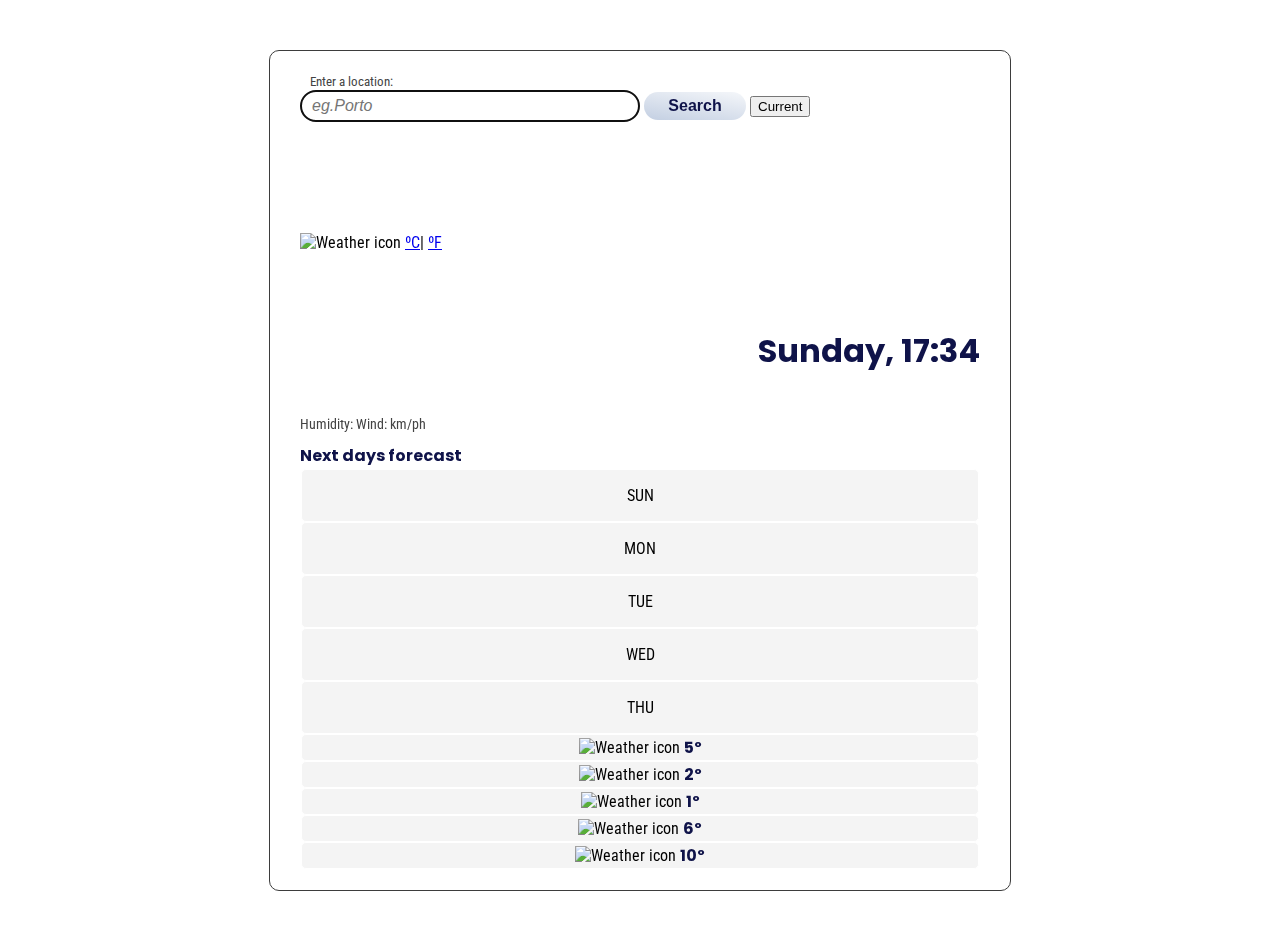
==== index.html @ 5b16f44a "Project update" ====
<!DOCTYPE html>
<html lang="en">
  <head>
    <meta charset="UTF-8" />
    <meta http-equiv="X-UA-Compatible" content="IE=edge" />
    <meta name="viewport" content="width=device-width, initial-scale=1.0" />
    <script src="https://unpkg.com/axios/dist/axios.min.js"></script>
    <title>🌡 Cat WeatherApp 🌡</title>
    <link
      href="https://cdn.jsdelivr.net/npm/bootstrap@5.1.3/dist/css/bootstrap.min.css"
      rel="stylesheet"
      integrity="sha384-1BmE4kWBq78iYhFldvKuhfTAU6auU8tT94WrHftjDbrCEXSU1oBoqyl2QvZ6jIW3"
      crossorigin="anonymous"
    />
    <link rel="stylesheet" href="src/style.css" />
    <link rel="preconnect" href="https://fonts.googleapis.com" />
    <link rel="preconnect" href="https://fonts.gstatic.com" crossorigin />
    <link
      href="https://fonts.googleapis.com/css2?family=Poppins:ital,wght@0,500;0,600;0,700;0,800;0,900;1,500;1,600;1,700;1,800;1,900&family=Roboto+Condensed:ital,wght@0,300;0,400;0,700;1,300;1,400;1,700&display=swap"
      rel="stylesheet"
    />
  </head>
  <body>
    <div class="container">
      <div class="weather-app">
        <form id="location-search-bar" action="">
          <label for="LocationSearchBar"> Enter a location: </label>
          <br />
          <input
            class="search-bar"
            type="search"
            name="Location"
            id="location-search-input"
            placeholder="eg.Porto"
            autofocus="o"
          />
          <input class="search-button" type="submit" value="Search" />
          <button 
          type="button" 
          class="btn btn-success"
          id="current-location-button"
          >Current</button>
        </form>

        <div class="section-1">
          <div class="row">
            <div class="col-6">
              <img
              src=https://freepngimg.com/download/rain/72580-ico-thunderstorm-rain-lightning-weather-icon.png
              class="weather-icon-main" alt="Weather icon" />
              <span class="unit" id="unit"></span>
              <span>
                <a href="#" id="celsius-value">ºC</a>|
                <a href="#" id="fahrenheit-value">ºF</a>
              </span>
            </div>

            <div class="col-6">
              <h2 id="city"></h2>
              <h3></h3>
            </div>
          </div>
        </div>

        <ul>
          <li id="description"></span></li>
          <br />
          <li>Humidity: <span id="humidity"></span></li>
          <li>Wind: <span id="wind"></span>km/ph</li>
        </ul>

        <div class="section-1">
          <h4>Next days forecast</h4>
          <div class="table">
            <div class="top-row">
              <div class="row">
                <div class="col">
                  <p>SUN</p>
                </div>
                <div class="col">
                  <p>MON</p>
                </div>
                <div class="col">
                  <p>TUE</p>
                </div>
                <div class="col">
                  <p>WED</p>
                </div>
                <div class="col">
                  <p>THU</p>
                </div>
              </div>
            </div>
            <div class="bottom-row">
              <div class="row">
                <div class="col">
                  <img
                    src="https://www.pngkit.com/png/full/9-93473_costech-solar-power-sensor-wall-light-20-led.png"
                    class="weather-icons"
                    alt="Weather icon"
                  />
                  <h4>5º</h4>
                </div>
                <div class="col">
                  <img
                    src="https://www.pngkit.com/png/full/9-93473_costech-solar-power-sensor-wall-light-20-led.png"
                    class="weather-icons"
                    alt="Weather icon"
                  />
                  <h4>2º</h4>
                </div>
                <div class="col">
                  <img
                    src="https://download.spinetix.com/content/widgets/icons/weather/13d.png"
                    class="weather-icons"
                    alt="Weather icon"
                  />
                  <h4>1º</h4>
                </div>
                <div class="col">
                  <img
                  src=https://freepngimg.com/download/rain/72580-ico-thunderstorm-rain-lightning-weather-icon.png
                  class="weather-icons" alt="Weather icon" />
                  <h4>6º</h4>
                </div>
                <div class="col">
                  <img
                    src="https://www.pngkit.com/png/full/9-93473_costech-solar-power-sensor-wall-light-20-led.png"
                    class="weather-icons"
                    alt="Weather icon"
                  />
                  <h4>10º</h4>
                </div>
              </div>
            </div>
          </div>
        </div>
      </div>
    </div>
    <script src="src/scrip.js"></script>
  </body>
</html>
---- src/style.css ----
body {
  margin: 50px;
  font-family: "Roboto Condensed", sans-serif;
}

form {
  margin: 0px 10px;
  padding: 10px;
}

label {
  color: #434343;
  margin-bottom: 5px;
  font-size: 0.8rem;
  padding: 0px 10px;
}

h2,
h3,
h4 {
  font-family: "Poppins", sans-serif;
  color: #0f1349;
}

.unit {
  padding-top: 80px 0px 0px 0px;
  font-family: "Poppins", sans-serif;
  color: #0f1349;
  font-size: 6rem;
  font-weight: 800;
  text-align: left;
  display: inline;
}

h2 {
  font-size: 3rem;
  font-weight: 800;
  text-align: right;
  margin: 0;
  padding: 10px 0px 15px 0px;
}

h3 {
  font-size: 2rem;
  text-align: right;
  margin: 0;
  padding: 15px 0px 10px 0px;
}

h4 {
  display: inline;
  padding: 10px 0px;
}

h5 {
  font-family: "Roboto Condensed", sans-serif;
  text-align: left;
}

h6 {
  font-family: "Roboto Condensed", sans-serif;
  text-align: left;
  margin-top: 70px;
}

p {
  font-family: "Roboto Condensed", sans-serif;
}

ul {
  padding: 0px 10px;
  margin: 0px 10px;
}

li {
  display: inline;
  font-size: 0.9rem;
  color: #434343;
}

table {
  display: block;
  text-align: center;
}

.top .col {
  background: aqua;
}

.weather-app {
  border: 1px solid #3d3d3d;
  border-radius: 10px;
  padding: 10px;
  max-width: 720px;
  margin: auto;
}

.search-bar {
  width: 50%;
  padding: 5px 10px;
  font-size: 1rem;
  font-style: italic;
  border-style: solid;
  border-color: #dddddd;
  border-radius: 30px;
}

.search-button {
  width: 15%;
  padding: 5px;
  font-size: 1rem;
  font-weight: bold;
  color: #0f1349;
  border-style: none;
  border-radius: 30px;
  background: linear-gradient(190deg, #f5f7fa 0%, #c3cfe2 100%);
  transition: all 0.3s ease-in-out;
}

.search-button:hover {
  color: #18135e;
  background: linear-gradient(-190deg, #f5f7fa 0%, #c3cfe2 100%);
}

.section-1 {
  margin: 0px 10px;
  padding: 10px;
}

.weather-icon-main {
  display: inline;
  width: 100px;
}

.table {
  display: block;
  text-align: center;
  border: 1px solid #fff;
  border-radius: 5px;
}
.table .col {
  background-color: #ebebeb90;
  border: 1px solid #fff;
  border-radius: 5px;
}
.weather-icons {
  display: inline;
  width: 70px;
}
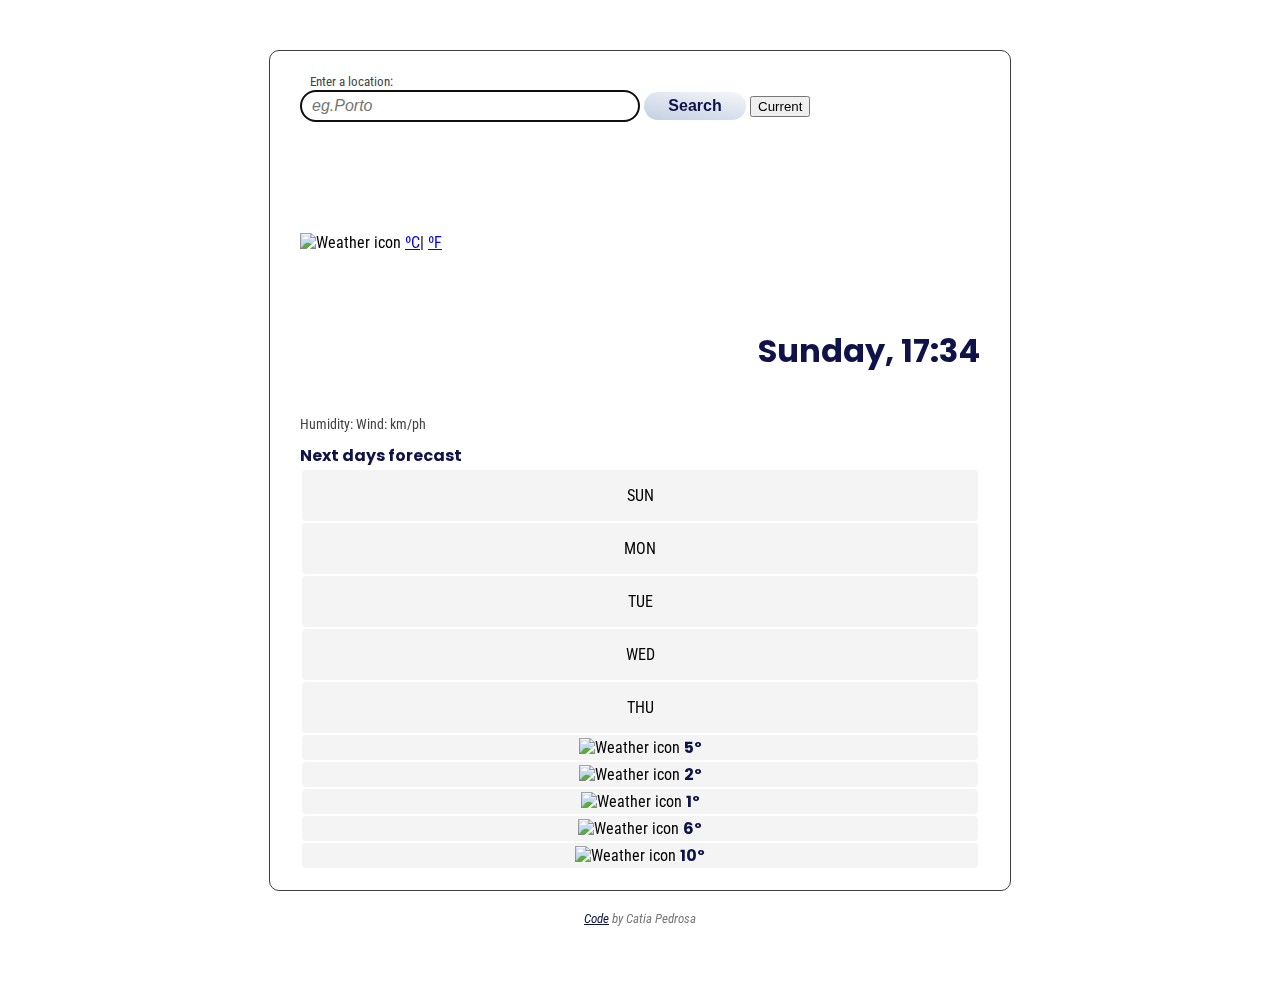
==== commit 07532d81: "Github URL added" ====
--- a/index.html
+++ b/index.html
@@ -136,6 +136,9 @@
           </div>
         </div>
       </div>
+      <span class="codeby">
+       <a href="https://github.com/Illbones/weather-app" class="codebylink" target="_blank">Code</a> by Catia Pedrosa
+      </span>
     </div>
     <script src="src/scrip.js"></script>
   </body>
--- a/src/style.css
+++ b/src/style.css
@@ -147,3 +147,22 @@
   display: inline;
   width: 70px;
 }
+
+span.codeby {
+  margin: 0 auto;
+  display: block;
+  text-align: center;
+  font-size: 0.8rem;
+  padding: 20px 5px;
+  color: #434343b9;
+  font-style: italic;
+}
+
+.codebylink {
+  font-size: 0.8rem;
+  color: #0f1349;
+}
+.codebylink:hover {
+  font-size: 0.8rem;
+  color: #192080;
+}
